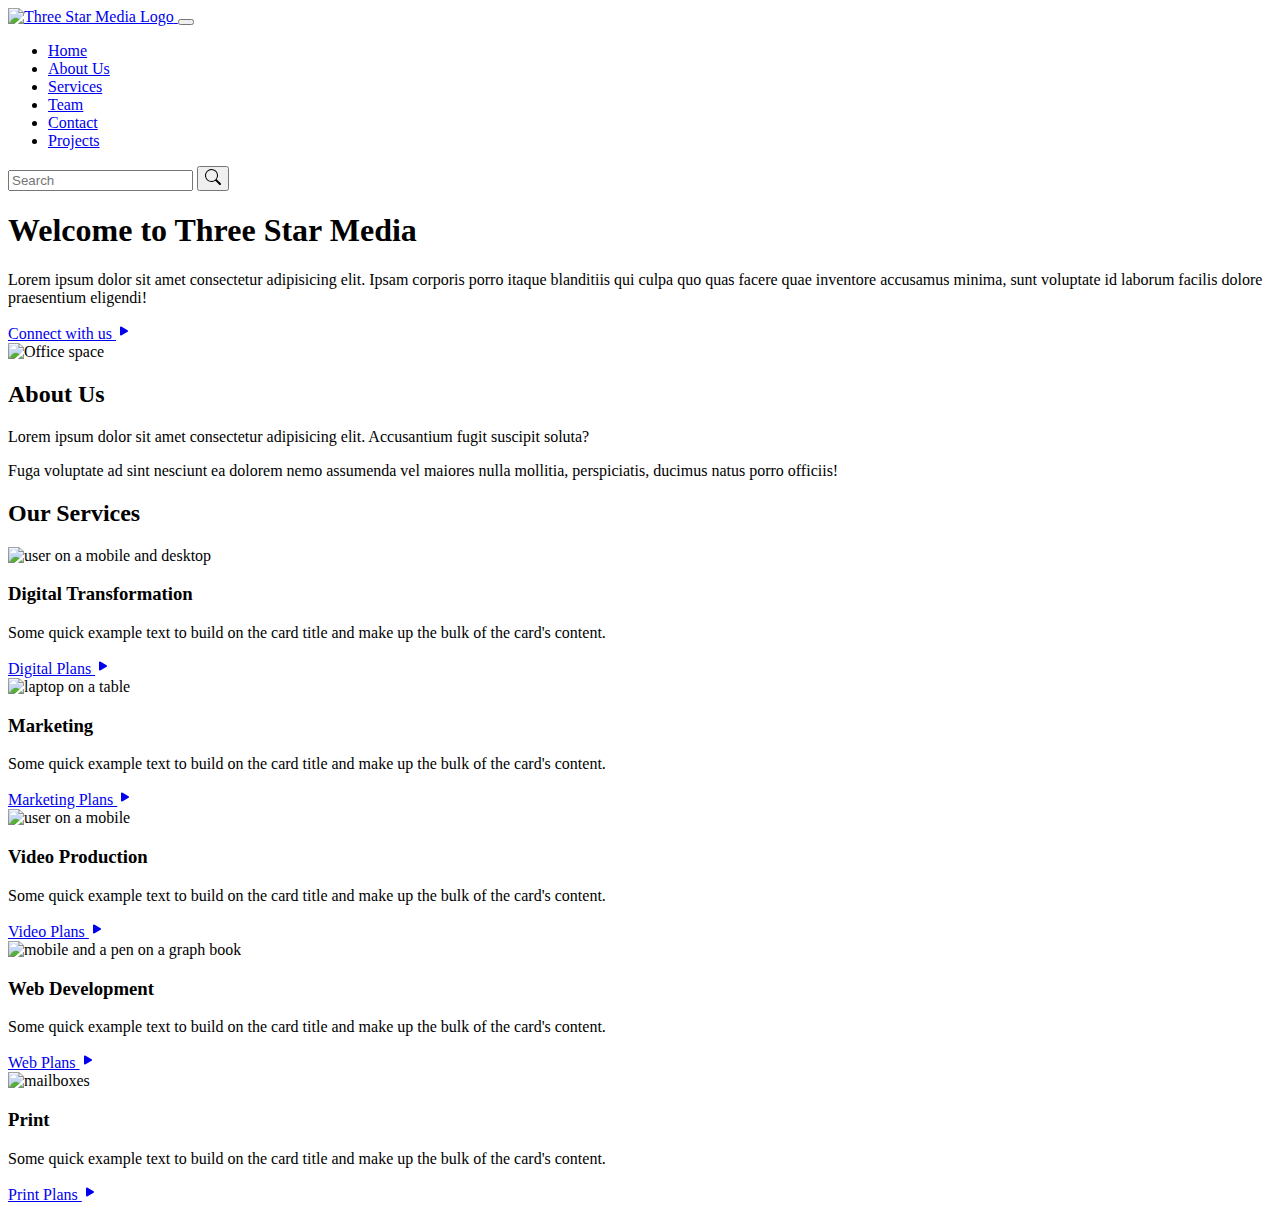
==== index.html @ 782b0d93 "fixes the grid layout" ====
<!doctype html>
<html lang="en">

<head>
  <meta charset="utf-8">
  <meta name="viewport" content="width=device-width, initial-scale=1">
  <title>Three Star Media</title>
  <link href="https://cdn.jsdelivr.net/npm/bootstrap@5.3.2/dist/css/bootstrap.min.css" rel="stylesheet" integrity="sha384-T3c6CoIi6uLrA9TneNEoa7RxnatzjcDSCmG1MXxSR1GAsXEV/Dwwykc2MPK8M2HN" crossorigin="anonymous">
  <link rel="stylesheet" href="css/main.css">
</head>

<body>
  <div class="wrapper">
    <header class="text-bg-dark">
      <nav class="navbar navbar-expand-lg bg-dark border-bottom border-body" data-bs-theme="dark">
        <div class="container-lg">
          <a class="navbar-brand" href="#home">
            <img src="images/logo.png" alt="Three Star Media Logo">
          </a>
          <button class="navbar-toggler" type="button" data-bs-toggle="collapse" data-bs-target="#navbarSupportedContent" aria-controls="navbarSupportedContent" aria-expanded="false" aria-label="Toggle navigation">
            <span class="navbar-toggler-icon"></span>
          </button>
          <div class="collapse navbar-collapse" id="navbarSupportedContent">
            <ul class="navbar-nav me-auto mb-2 mb-lg-0">
              <li class="nav-item">
                <a class="nav-link active" aria-current="page" href="#home">Home</a>
              </li>
              <li class="nav-item">
                <a class="nav-link" href="#about">About Us</a>
              </li>
              <li class="nav-item">
                <a class="nav-link" href="#services">Services</a>
              </li>
              <li class="nav-item">
                <a class="nav-link" href="#team">Team</a>
              </li>
              <li class="nav-item">
                <a class="nav-link" href="#contact">Contact</a>
              </li>
              <li class="nav-item">
                <a class="nav-link" href="#projects">Projects</a>
              </li>
            </ul>
            <form class="d-flex" role="search">
              <input class="form-control text-bg-light rounded-0" type="search" placeholder="Search" aria-label="Search">
              <button class="btn btn-outline-primary rounded-0" type="submit">
                <svg xmlns="http://www.w3.org/2000/svg" width="16" height="16" fill="currentColor" class="bi bi-search" viewBox="0 0 16 16">
                  <path d="M11.742 10.344a6.5 6.5 0 1 0-1.397 1.398h-.001c.03.04.062.078.098.115l3.85 3.85a1 1 0 0 0 1.415-1.414l-3.85-3.85a1.007 1.007 0 0 0-.115-.1zM12 6.5a5.5 5.5 0 1 1-11 0 5.5 5.5 0 0 1 11 0z" />
                </svg>
              </button>
            </form>
          </div><!-- closes .navbar-collapse -->
        </div><!-- closes .container-lg -->
      </nav>
    </header>
    <main>
      <section class="banner py-5">
        <div class="info container-lg bg-dark bg-opacity-75 text-light py-4">
          <h1 class="display-1">Welcome to Three Star Media</h1>
          <p>Lorem ipsum dolor sit amet consectetur adipisicing elit. Ipsam corporis porro itaque blanditiis qui culpa quo quas facere quae inventore accusamus minima, sunt voluptate id laborum facilis dolore praesentium eligendi!</p>
          <a href="#contact" class="btn btn-primary rounded-0">Connect with us <svg width="16" height="16" fill="currentColor" class="bi bi-play-fill" viewBox="0 0 16 16">
              <path d="m11.596 8.697-6.363 3.692c-.54.313-1.233-.066-1.233-.697V4.308c0-.63.692-1.01 1.233-.696l6.363 3.692a.802.802 0 0 1 0 1.393z" />
            </svg></a>
        </div><!-- closes .info-->
      </section><!-- closes .banner -->
      <section id="about" class="bg-secondary py-2">
        <div class="container-lg">
          <div class="row row-cols-1 row-cols-md-2">
            <div class="col">
              <img class="img-fluid" src="images/about-us.jpg" alt="Office space">
            </div>
            <div class="col">
              <h2>About Us</h2>
              <p>
                Lorem ipsum dolor sit amet consectetur adipisicing elit. Accusantium fugit suscipit soluta?
              </p>
              <p>
                Fuga voluptate ad sint nesciunt ea dolorem nemo assumenda vel maiores nulla mollitia, perspiciatis, ducimus natus porro officiis!
              </p>
            </div><!-- closes .col -->
          </div><!-- closes .row -->
        </div><!-- closes .container-lg -->
      </section><!-- closes #about -->
      <!-- Services Section -->
      <section id="services" class="container-lg">
        <div class="row g-4">
          <h2 class="col-12">Our Services</h2>
          <div class="col-md-6">
            <div class="card rounded-0 p-0">
              <img src="images/digital.jpg" class="rounded-0 card-img-top" alt="user on a mobile and desktop">
              <div class="card-body bg-secondary">
                <h3 class="card-title">Digital Transformation</h3>
                <p class="card-text">Some quick example text to build on the card title and make up the bulk of the card's content.</p>
                <a href="#" class="btn btn-dark rounded-0 py-3 d-block">Digital Plans <svg width="16" height="16" fill="currentColor" class="bi bi-play-fill" viewBox="0 0 16 16">
                    <path d="m11.596 8.697-6.363 3.692c-.54.313-1.233-.066-1.233-.697V4.308c0-.63.692-1.01 1.233-.696l6.363 3.692a.802.802 0 0 1 0 1.393z" />
                  </svg></a>
              </div><!-- closes .card-body -->
            </div><!-- closes .card -->
          </div>
          <div class="col-md-6">
            <!-- Marketing -->
            <div class="card rounded-0 p-0">
              <img src="images/marketing.jpg" class="rounded-0 card-img-top" alt="laptop on a table">
              <div class="card-body bg-secondary">
                <h3 class="card-title">Marketing</h3>
                <p class="card-text">Some quick example text to build on the card title and make up the bulk of the card's content.</p>
                <a href="#" class="btn btn-dark rounded-0 py-3 d-block">Marketing Plans <svg width="16" height="16" fill="currentColor" class="bi bi-play-fill" viewBox="0 0 16 16">
                    <path d="m11.596 8.697-6.363 3.692c-.54.313-1.233-.066-1.233-.697V4.308c0-.63.692-1.01 1.233-.696l6.363 3.692a.802.802 0 0 1 0 1.393z" />
                  </svg></a>
              </div><!-- closes .card-body -->
            </div><!-- closes .card -->
          </div>
          <div class="col-md-4">
            <!-- Video Production -->
            <div class="card rounded-0 p-0">
              <img src="images/video.jpg" class="rounded-0 card-img-top" alt="user on a mobile">
              <div class="card-body bg-secondary">
                <h3 class="card-title">Video Production</h3>
                <p class="card-text">Some quick example text to build on the card title and make up the bulk of the card's content.</p>
                <a href="#" class="btn btn-dark rounded-0 py-3 d-block">Video Plans <svg width="16" height="16" fill="currentColor" class="bi bi-play-fill" viewBox="0 0 16 16">
                    <path d="m11.596 8.697-6.363 3.692c-.54.313-1.233-.066-1.233-.697V4.308c0-.63.692-1.01 1.233-.696l6.363 3.692a.802.802 0 0 1 0 1.393z" />
                  </svg></a>
              </div><!-- closes .card-body -->
            </div><!-- closes .card -->
          </div>
          <div class="col-md-4">
            <!-- Web Development -->
            <div class="card rounded-0 p-0">
              <img src="images/web.jpg" class="rounded-0 card-img-top" alt="mobile and a pen on a graph book">
              <div class="card-body bg-secondary">
                <h3 class="card-title">Web Development</h3>
                <p class="card-text">Some quick example text to build on the card title and make up the bulk of the card's content.</p>
                <a href="#" class="btn btn-dark rounded-0 py-3 d-block">Web Plans <svg width="16" height="16" fill="currentColor" class="bi bi-play-fill" viewBox="0 0 16 16">
                    <path d="m11.596 8.697-6.363 3.692c-.54.313-1.233-.066-1.233-.697V4.308c0-.63.692-1.01 1.233-.696l6.363 3.692a.802.802 0 0 1 0 1.393z" />
                  </svg></a>
              </div><!-- closes .card-body -->
            </div><!-- closes .card -->
          </div>
          <div class="col-md-4">
            <div class="card rounded-0 p-0">
              <img src="images/print.jpg" class="rounded-0 card-img-top" alt="mailboxes">
              <div class="card-body bg-secondary">
                <h3 class="card-title">Print</h3>
                <p class="card-text">Some quick example text to build on the card title and make up the bulk of the card's content.</p>
                <a href="#" class="btn btn-dark rounded-0 py-3 d-block">Print Plans <svg width="16" height="16" fill="currentColor" class="bi bi-play-fill" viewBox="0 0 16 16">
                    <path d="m11.596 8.697-6.363 3.692c-.54.313-1.233-.066-1.233-.697V4.308c0-.63.692-1.01 1.233-.696l6.363 3.692a.802.802 0 0 1 0 1.393z" />
                  </svg></a>
              </div><!-- closes .card-body -->
            </div><!-- closes .card -->
          </div>
        </div><!-- closes .row -->
      </section><!-- closes #services -->
    </main>
    <footer>

    </footer>
  </div>
  <script src="https://cdn.jsdelivr.net/npm/bootstrap@5.3.2/dist/js/bootstrap.bundle.min.js" integrity="sha384-C6RzsynM9kWDrMNeT87bh95OGNyZPhcTNXj1NW7RuBCsyN/o0jlpcV8Qyq46cDfL" crossorigin="anonymous"></script>
</body>

</html>
---- css/main.css ----
:root{
  --bs-primary: #C78C06;
  --bs-secondary: #FFE6AC;
  --bs-primary-rgb: 199, 140, 6;
  --bs-secondary-rgb: 255, 230, 172;
  --bs-primary-text-emphasis: #C78C06;
  --bs-secondary-text-emphasis: #FFE6AC;
  --bs-primary-bg-subtle: #c09b47;
  --bs-secondary-bg-subtle: #f9eed4;
  --bs-primary-border-subtle: #c09b47;
  --bs-secondary-border-subtle: #f9eed4;
}
.btn-outline-primary,
.btn-primary {
  --bs-btn-color: #000;
  --bs-btn-bg: var(--bs-primary);
  --bs-btn-border-color: var(--bs-primary);
  --bs-btn-hover-bg: var(--bs-primary);
  --bs-btn-hover-border-color: var(--bs-primary);
  --bs-btn-active-bg: var(--bs-primary-bg-subtle);
  --bs-btn-active-border-color: var(--bs-primary-bg-subtle);
  --bs-btn-disabled-bg: var(--bs-primary-bg-subtle);
  --bs-btn-disabled-border-color: var(--bs-primary-bg-subtle);
}
.btn-outline-primary{
  --bs-btn-bg: transparent;
  --bs-btn-color: var(--bs-primary);
}
.banner{
  background: white url(../images/main-banner.jpg) no-repeat center;
  background-size: cover;
}
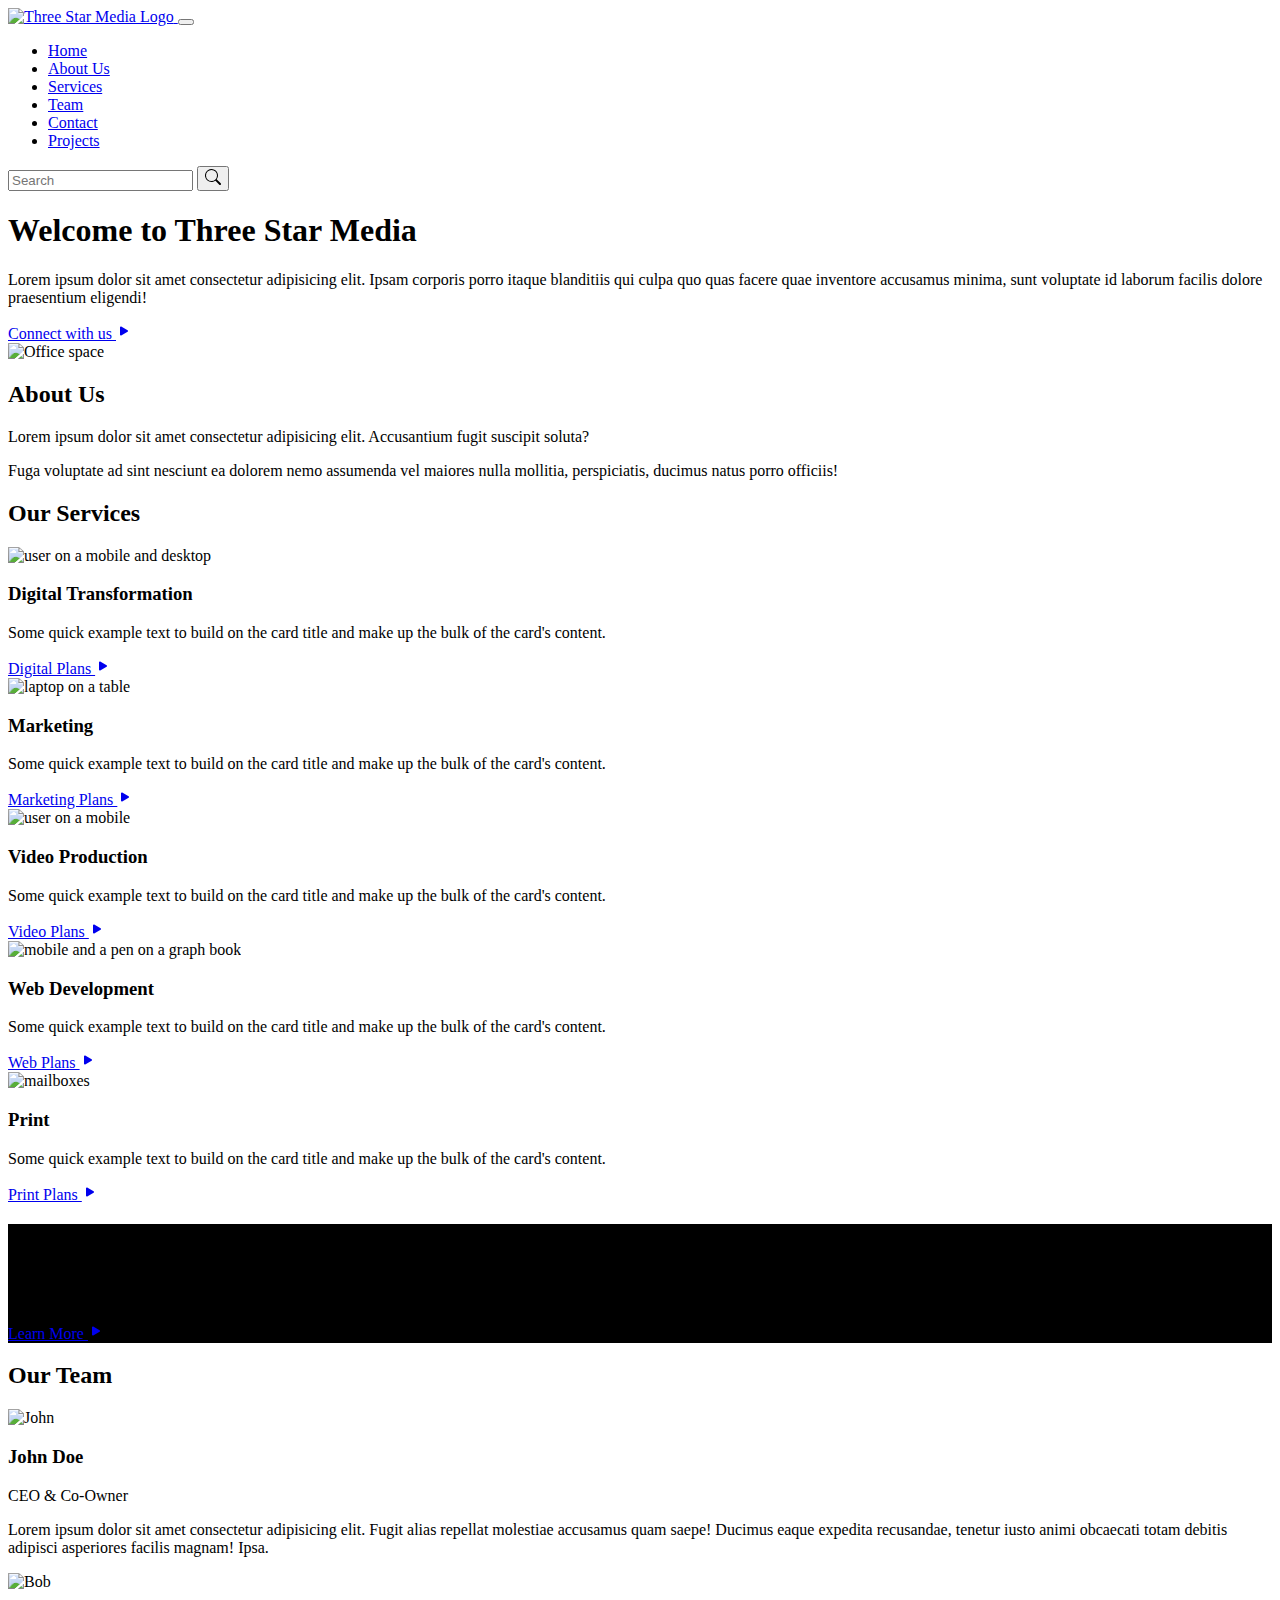
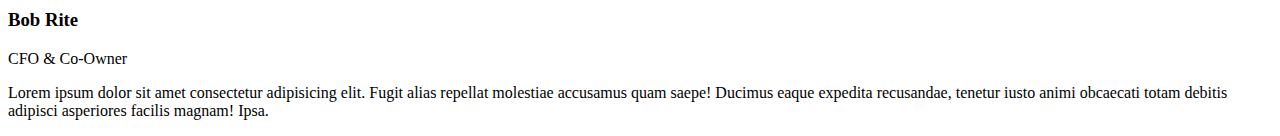
==== commit 0977edd2: "adds team section" ====
--- a/index.html
+++ b/index.html
@@ -83,7 +83,7 @@
       </section><!-- closes #about -->
       <!-- Services Section -->
       <section id="services" class="container-lg">
-        <div class="row g-4">
+        <div class="row g-3">
           <h2 class="col-12">Our Services</h2>
           <div class="col-md-6">
             <div class="card rounded-0 p-0">
@@ -150,6 +150,54 @@
           </div>
         </div><!-- closes .row -->
       </section><!-- closes #services -->
+      <!-- Vision Section -->
+      <section class="vision py-4 text-bg-dark">
+        <div class="container-lg">
+          <div class="row">
+            <div class="col">
+              <h2>Our Vision</h2>
+              <p>Lorem ipsum dolor sit, amet consectetur adipisicing elit. Fuga dignissimos saepe incidunt, hic repudiandae tempora nesciunt placeat velit cumque vel. Consectetur ex odit maxime! Perspiciatis odio fugiat impedit animi et!</p>
+              <a href="#" class="btn btn-dark rounded-0 border-primary p-3">
+                Learn More <svg width="16" height="16" fill="currentColor" class="bi bi-play-fill" viewBox="0 0 16 16">
+                  <path d="m11.596 8.697-6.363 3.692c-.54.313-1.233-.066-1.233-.697V4.308c0-.63.692-1.01 1.233-.696l6.363 3.692a.802.802 0 0 1 0 1.393z" />
+                </svg>
+              </a>
+            </div>
+          </div>
+        </div>
+      </section><!-- closes .vision -->
+      <!-- Team Section -->
+      <section id="team" class="container-lg">
+        <div class="row g-0">
+          <div class="col-12">
+            <h2>Our Team</h2>
+          </div>
+          <div class="col-md-6">
+            <img src="images/john.jpg" alt="John" class="w-100">
+          </div>
+          <div class="col-md-6 bg-secondary px-2">
+            <h3>John Doe</h3>
+            <p class="border-bottom border-primary border-4">
+              CEO &amp; Co-Owner
+            </p>
+            <p>
+              Lorem ipsum dolor sit amet consectetur adipisicing elit. Fugit alias repellat molestiae accusamus quam saepe! Ducimus eaque expedita recusandae, tenetur iusto animi obcaecati totam debitis adipisci asperiores facilis magnam! Ipsa.
+            </p>
+          </div>
+          <div class="col-md-6 order-md-1">
+            <img src="images/bob.jpg" alt="Bob" class="w-100">
+          </div>
+          <div class="col-md-6 bg-secondary px-2">
+            <h3>Bob Rite</h3>
+            <p class="border-bottom border-primary border-4">
+              CFO &amp; Co-Owner
+            </p>
+            <p>
+              Lorem ipsum dolor sit amet consectetur adipisicing elit. Fugit alias repellat molestiae accusamus quam saepe! Ducimus eaque expedita recusandae, tenetur iusto animi obcaecati totam debitis adipisci asperiores facilis magnam! Ipsa.
+            </p>
+          </div>
+        </div><!-- closes .row -->
+      </section>
     </main>
     <footer>
 
--- a/css/main.css
+++ b/css/main.css
@@ -29,4 +29,8 @@
 .banner{
   background: white url(../images/main-banner.jpg) no-repeat center;
   background-size: cover;
+}
+.vision{
+  background: #000 url(../images/vision.jpg) no-repeat center;
+  background-size: cover;
 }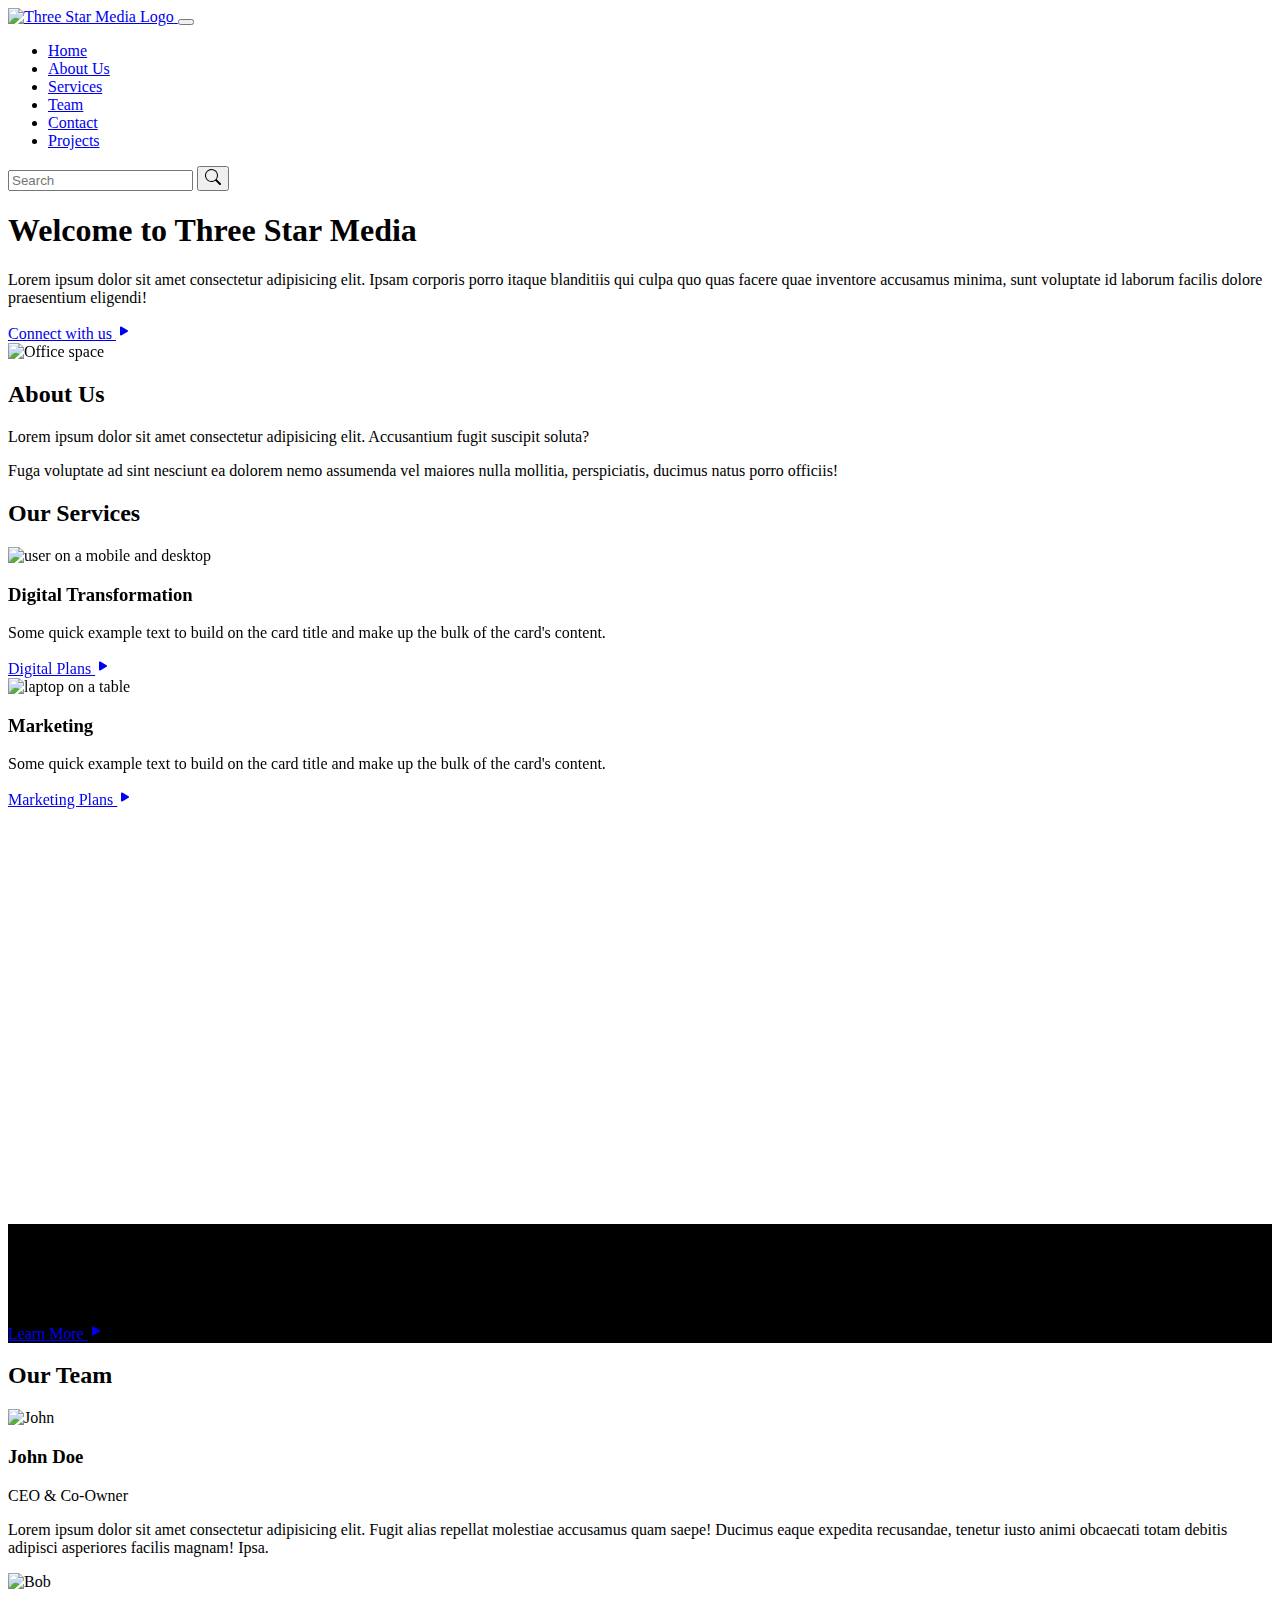
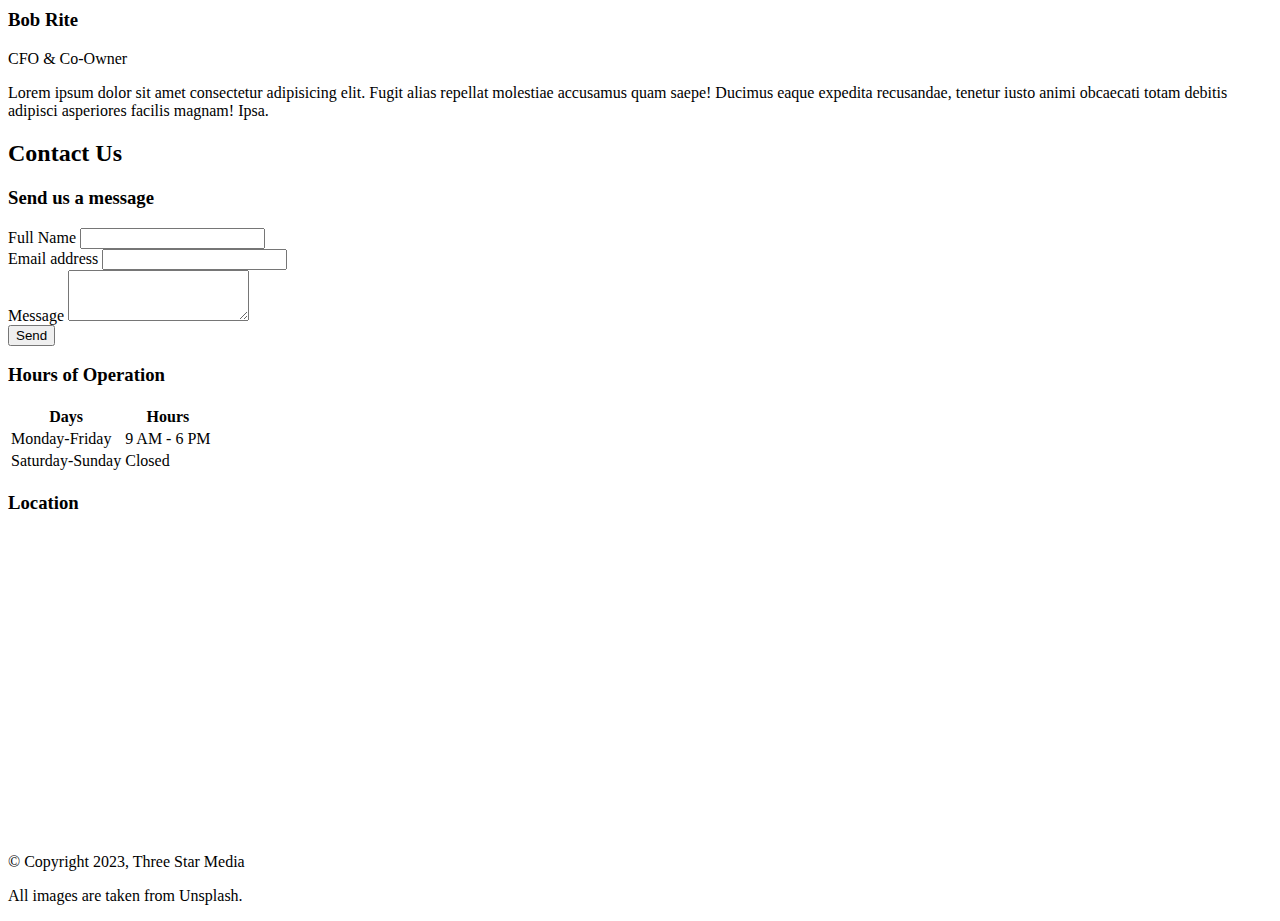
==== commit 6978f0ff: "adds completed demo, with libraries" ====
--- a/index.html
+++ b/index.html
@@ -5,7 +5,12 @@
   <meta charset="utf-8">
   <meta name="viewport" content="width=device-width, initial-scale=1">
   <title>Three Star Media</title>
+  <!-- Bootstrap CSS -->
   <link href="https://cdn.jsdelivr.net/npm/bootstrap@5.3.2/dist/css/bootstrap.min.css" rel="stylesheet" integrity="sha384-T3c6CoIi6uLrA9TneNEoa7RxnatzjcDSCmG1MXxSR1GAsXEV/Dwwykc2MPK8M2HN" crossorigin="anonymous">
+  <!-- Animate.css Library -->
+  <link rel="stylesheet" href="https://cdnjs.cloudflare.com/ajax/libs/animate.css/4.1.1/animate.min.css" />
+  <!-- Animate On Scroll -->
+  <link rel="stylesheet" href="https://unpkg.com/aos@next/dist/aos.css" />
   <link rel="stylesheet" href="css/main.css">
 </head>
 
@@ -15,7 +20,7 @@
       <nav class="navbar navbar-expand-lg bg-dark border-bottom border-body" data-bs-theme="dark">
         <div class="container-lg">
           <a class="navbar-brand" href="#home">
-            <img src="images/logo.png" alt="Three Star Media Logo">
+            <img src="images/logo.png" alt="Three Star Media Logo" class="animate__animated animate__bounceIn">
           </a>
           <button class="navbar-toggler" type="button" data-bs-toggle="collapse" data-bs-target="#navbarSupportedContent" aria-controls="navbarSupportedContent" aria-expanded="false" aria-label="Toggle navigation">
             <span class="navbar-toggler-icon"></span>
@@ -66,7 +71,7 @@
       <section id="about" class="bg-secondary py-2">
         <div class="container-lg">
           <div class="row row-cols-1 row-cols-md-2">
-            <div class="col">
+            <div data-aos="flip-left" class="col">
               <img class="img-fluid" src="images/about-us.jpg" alt="Office space">
             </div>
             <div class="col">
@@ -85,7 +90,7 @@
       <section id="services" class="container-lg">
         <div class="row g-3">
           <h2 class="col-12">Our Services</h2>
-          <div class="col-md-6">
+          <div data-aos="flip-left" class="col-md-6">
             <div class="card rounded-0 p-0">
               <img src="images/digital.jpg" class="rounded-0 card-img-top" alt="user on a mobile and desktop">
               <div class="card-body bg-secondary">
@@ -97,7 +102,7 @@
               </div><!-- closes .card-body -->
             </div><!-- closes .card -->
           </div>
-          <div class="col-md-6">
+          <div data-aos="flip-left" class="col-md-6">
             <!-- Marketing -->
             <div class="card rounded-0 p-0">
               <img src="images/marketing.jpg" class="rounded-0 card-img-top" alt="laptop on a table">
@@ -110,7 +115,7 @@
               </div><!-- closes .card-body -->
             </div><!-- closes .card -->
           </div>
-          <div class="col-md-4">
+          <div data-aos="flip-left" class="col-md-4">
             <!-- Video Production -->
             <div class="card rounded-0 p-0">
               <img src="images/video.jpg" class="rounded-0 card-img-top" alt="user on a mobile">
@@ -123,7 +128,7 @@
               </div><!-- closes .card-body -->
             </div><!-- closes .card -->
           </div>
-          <div class="col-md-4">
+          <div data-aos="flip-left" class="col-md-4">
             <!-- Web Development -->
             <div class="card rounded-0 p-0">
               <img src="images/web.jpg" class="rounded-0 card-img-top" alt="mobile and a pen on a graph book">
@@ -136,7 +141,7 @@
               </div><!-- closes .card-body -->
             </div><!-- closes .card -->
           </div>
-          <div class="col-md-4">
+          <div data-aos="flip-left" class="col-md-4">
             <div class="card rounded-0 p-0">
               <img src="images/print.jpg" class="rounded-0 card-img-top" alt="mailboxes">
               <div class="card-body bg-secondary">
@@ -198,12 +203,73 @@
           </div>
         </div><!-- closes .row -->
       </section>
+      <!-- Contact Us Section -->
+      <section id="contact" class="container-lg">
+        <div class="row">
+          <div class="col-12">
+            <h2>Contact Us</h2>
+          </div><!-- heading div -->
+          <div class="col-md-6">
+            <h3>Send us a message</h3>
+            <form action="#">
+              <div class="mb-3">
+                <label for="nameinput" class="form-label">Full Name</label>
+                <input type="text" class="form-control rounded-0" id="nameinput" name="nameinput">
+              </div>
+              <div class="mb-3">
+                <label for="emailinput" class="form-label">Email address</label>
+                <input type="email" class="form-control rounded-0" id="emailinput" name="emailinput">
+              </div>
+              <div class="mb-3">
+                <label for="message" class="form-label">Message</label>
+                <textarea class="form-control rounded-0" id="message" rows="3" name="message"></textarea>
+              </div>
+              <button class="btn btn-dark rounded-0 text-primary" type="submit">Send</button>
+            </form>
+          </div><!-- form div -->
+          <div class="col-12 order-md-1 mt-2">
+            <h3>Hours of Operation</h3>
+            <table class="table table-bordered border-dark">
+              <thead>
+                <tr>
+                  <th class="bg-secondary">Days</th>
+                  <th class="bg-secondary">Hours</th>
+                </tr>
+              </thead>
+              <tbody>
+                <tr>
+                  <td>Monday-Friday</td>
+                  <td>9 AM - 6 PM</td>
+                </tr>
+                <tr>
+                  <td>Saturday-Sunday</td>
+                  <td>Closed</td>
+                </tr>
+              </tbody>
+            </table>
+          </div><!-- hours div -->
+          <div class="col-md-6">
+            <h3>Location</h3>
+            <iframe src="https://www.google.com/maps/embed?pb=!1m18!1m12!1m3!1d1875.8730811379428!2d-75.75672652048108!3d45.34985609823244!2m3!1f0!2f0!3f0!3m2!1i1024!2i768!4f13.1!3m3!1m2!1s0x4cce0718cc4a6ad7%3A0xc6cc467725843e2b!2sAlgonquin%20College%20-%20Ottawa%20Campus!5e0!3m2!1sen!2sca!4v1699477572858!5m2!1sen!2sca" allowfullscreen="" loading="lazy" referrerpolicy="no-referrer-when-downgrade"></iframe>
+          </div><!-- location div -->
+        </div><!-- closes .row-->
+      </section>
     </main>
-    <footer>
-
+    <footer class="bg-dark text-primary py-4">
+      <div class="container-lg">
+        <div class="row">
+          <p class="col-12">&copy; Copyright 2023, Three Star Media</p>
+          <p class="col-12">All images are taken from Unsplash.</p>
+        </div>
+      </div>
     </footer>
   </div>
   <script src="https://cdn.jsdelivr.net/npm/bootstrap@5.3.2/dist/js/bootstrap.bundle.min.js" integrity="sha384-C6RzsynM9kWDrMNeT87bh95OGNyZPhcTNXj1NW7RuBCsyN/o0jlpcV8Qyq46cDfL" crossorigin="anonymous"></script>
+  <!-- Animate on Scroll -->
+  <script src="https://unpkg.com/aos@next/dist/aos.js"></script>
+  <script>
+    AOS.init();
+  </script>
 </body>
 
 </html>--- a/css/main.css
+++ b/css/main.css
@@ -33,4 +33,9 @@
 .vision{
   background: #000 url(../images/vision.jpg) no-repeat center;
   background-size: cover;
+}
+iframe{
+  width: 100%;
+  height: 300px;
+  border: 0;
 }